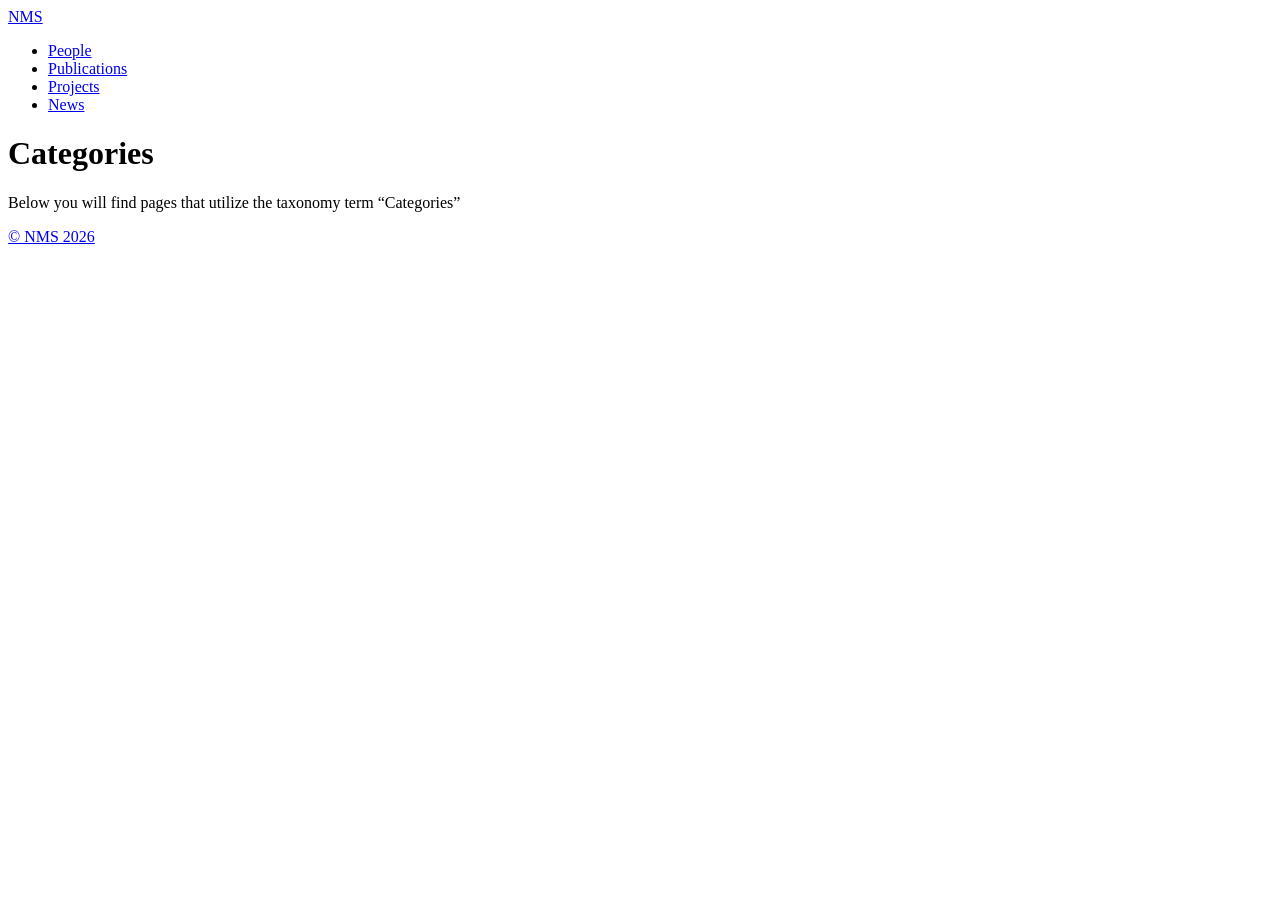
==== categories/index.html @ cee4f0a3 "deploy: mit-nms/nms-website-source@f5999ea67f917e91bb2487bd2f3c8c4fefdee4c1" ====
<!doctype html><html lang=en-us><head><meta charset=utf-8><meta http-equiv=X-UA-Compatible content="IE=edge,chrome=1"><title>NMS</title><meta name=viewport content="width=device-width,minimum-scale=1"><meta name=description content><meta name=generator content="Hugo 0.163.3"><meta name=robots content="index, follow"><link rel=stylesheet href=/nms-website/ananke/css/main.4a32dbc250ce5aa5d53da9ef98eadb59134fba6839c2c843932811b0c46ce6e2.css integrity="sha256-SjLbwlDOWqXVPanvmOrbWRNPumg5wshDkygRsMRs5uI=" crossorigin=anonymous><script>(function(){"use strict";function t(){for(var t=document.querySelectorAll(".code-block .code-copy[hidden]"),e=0;e<t.length;e++)t[e].hidden=!1}document.readyState==="loading"?document.addEventListener("DOMContentLoaded",t):t();function e(e){var t=e.querySelector(".code-copy-label"),n=t?t.textContent:null;e.classList.add("is-copied"),t&&(t.textContent="Copied"),window.setTimeout(function(){e.classList.remove("is-copied"),t&&n!==null&&(t.textContent=n)},2e3)}function n(e){var n,t=document.createElement("textarea");t.value=e,t.setAttribute("readonly",""),t.style.position="absolute",t.style.left="-9999px",document.body.appendChild(t),t.select(),n=!1;try{n=document.execCommand("copy")}catch{n=!1}return document.body.removeChild(t),n}function s(t){var s,o,a,i=t.closest(".code-block");if(!i)return;if(s=i.querySelector("pre"),!s)return;a=s.querySelector("code")||s,o=a.innerText,navigator.clipboard&&navigator.clipboard.writeText?navigator.clipboard.writeText(o).then(function(){e(t)},function(){n(o)&&e(t)}):n(o)&&e(t)}document.addEventListener("click",function(e){var t=e.target.closest(".code-copy");t&&s(t)})})()</script><link href=/nms-website/categories/index.xml rel=alternate type=application/rss+xml title=NMS><link href=/nms-website/categories/index.xml rel=feed type=application/rss+xml title=NMS><link rel=canonical href=https://mit-nms.github.io/nms-website/categories/><meta property="og:url" content="https://mit-nms.github.io/nms-website/categories/"><meta property="og:site_name" content="NMS"><meta property="og:title" content="Categories"><meta property="og:locale" content="en_us"><meta property="og:type" content="website"><meta itemprop=name content="Categories"><meta name=twitter:card content="summary"><meta name=twitter:title content="Categories"></head><body class="ma0 avenir bg-near-white production is-taxonomy"><header><div class="pb3-m pb6-l bg-black"><nav class="pv3 ph3 ph4-ns" role=navigation><div class="flex-l center items-center justify-between"><a href=/nms-website/ class="f3 fw2 hover-white white-90 dib no-underline">NMS</a><div class="flex-l items-center"><ul class="pl0 mr3"><li class="list f5 f4-ns fw4 dib pr3"><a class="hover-white white-90 no-underline" href=/nms-website/people/ title="People page">People</a></li><li class="list f5 f4-ns fw4 dib pr3"><a class="hover-white white-90 no-underline" href=/nms-website/publications/ title="Publications page">Publications</a></li><li class="list f5 f4-ns fw4 dib pr3"><a class="hover-white white-90 no-underline" href=/nms-website/projects/ title="Projects page">Projects</a></li><li class="list f5 f4-ns fw4 dib pr3"><a class="hover-white white-90 no-underline" href=/nms-website/news/ title="News page">News</a></li></ul><div class=ananke-socials></div></div></div></nav><div class="tc-l pv3 pv4-l ph3 ph4-ns"><h1 class="f2 f-subheadline-l fw2 light-silver mb0 lh-title">Categories</h1></div></div></header><main class=pb7 role=main><article class="cf pa3 pa4-m pa4-l"><div class="measure-wide-l center f4 lh-copy nested-copy-line-height nested-links mid-gray"><p>Below you will find pages that utilize the taxonomy term “Categories”</p></div></article><div class="mw8 center"><section class="flex-ns mt5 flex-wrap justify-around"></section></div></main><footer class="bg-black bottom-0 w-100 pa3" role=contentinfo><div class="flex justify-between"><a class="f4 fw4 hover-white white-70 dn dib-ns pv2 ph3 no-underline" href=https://mit-nms.github.io/nms-website/>&copy; NMS 2026</a><div><div class=ananke-socials></div></div></div></footer></body></html>
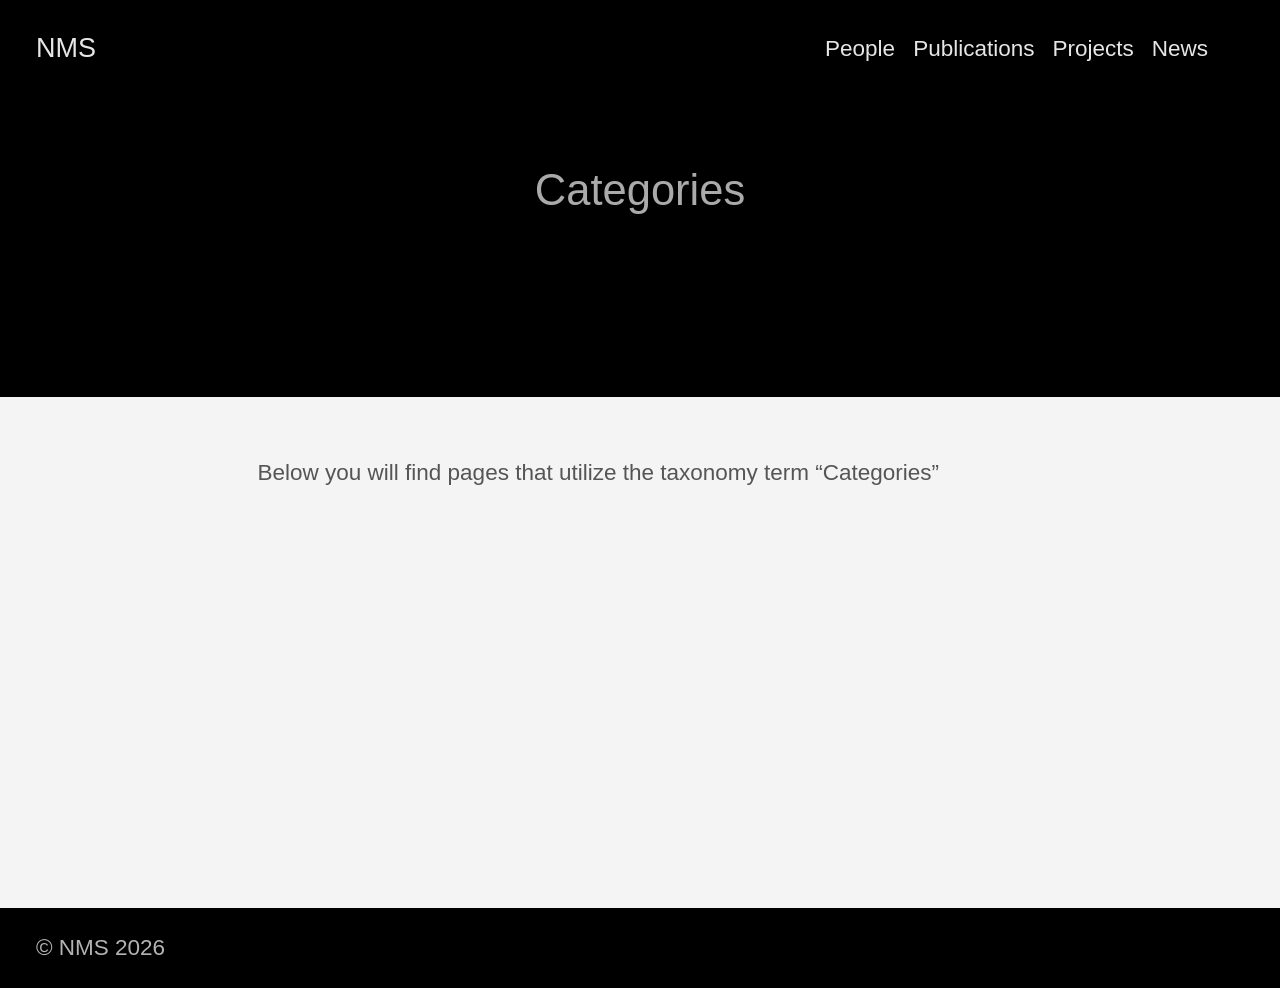
==== commit be2812b9: "deploy: mit-nms/nms-website-source@633fcd8bea1de6248a7af853cb6030487efd5771" ====
--- a/categories/index.html
+++ b/categories/index.html
@@ -1,4 +1,4 @@
-<!doctype html><html lang=en-us><head><meta charset=utf-8><meta http-equiv=X-UA-Compatible content="IE=edge,chrome=1"><title>NMS</title><meta name=viewport content="width=device-width,minimum-scale=1"><meta name=description content><meta name=generator content="Hugo 0.163.3"><meta name=robots content="index, follow"><link rel=stylesheet href=/nms-website/ananke/css/main.4a32dbc250ce5aa5d53da9ef98eadb59134fba6839c2c843932811b0c46ce6e2.css integrity="sha256-SjLbwlDOWqXVPanvmOrbWRNPumg5wshDkygRsMRs5uI=" crossorigin=anonymous><script>(function(){"use strict";function t(){for(var t=document.querySelectorAll(".code-block .code-copy[hidden]"),e=0;e<t.length;e++)t[e].hidden=!1}document.readyState==="loading"?document.addEventListener("DOMContentLoaded",t):t();function e(e){var t=e.querySelector(".code-copy-label"),n=t?t.textContent:null;e.classList.add("is-copied"),t&&(t.textContent="Copied"),window.setTimeout(function(){e.classList.remove("is-copied"),t&&n!==null&&(t.textContent=n)},2e3)}function n(e){var n,t=document.createElement("textarea");t.value=e,t.setAttribute("readonly",""),t.style.position="absolute",t.style.left="-9999px",document.body.appendChild(t),t.select(),n=!1;try{n=document.execCommand("copy")}catch{n=!1}return document.body.removeChild(t),n}function s(t){var s,o,a,i=t.closest(".code-block");if(!i)return;if(s=i.querySelector("pre"),!s)return;a=s.querySelector("code")||s,o=a.innerText,navigator.clipboard&&navigator.clipboard.writeText?navigator.clipboard.writeText(o).then(function(){e(t)},function(){n(o)&&e(t)}):n(o)&&e(t)}document.addEventListener("click",function(e){var t=e.target.closest(".code-copy");t&&s(t)})})()</script><link href=/nms-website/categories/index.xml rel=alternate type=application/rss+xml title=NMS><link href=/nms-website/categories/index.xml rel=feed type=application/rss+xml title=NMS><link rel=canonical href=https://mit-nms.github.io/nms-website/categories/><meta property="og:url" content="https://mit-nms.github.io/nms-website/categories/"><meta property="og:site_name" content="NMS"><meta property="og:title" content="Categories"><meta property="og:locale" content="en_us"><meta property="og:type" content="website"><meta itemprop=name content="Categories"><meta name=twitter:card content="summary"><meta name=twitter:title content="Categories"></head><body class="ma0 avenir bg-near-white production is-taxonomy"><header><div class="pb3-m pb6-l bg-black"><nav class="pv3 ph3 ph4-ns" role=navigation><div class="flex-l center items-center justify-between"><a href=/nms-website/ class="f3 fw2 hover-white white-90 dib no-underline">NMS</a><div class="flex-l items-center"><ul class="pl0 mr3"><li class="list f5 f4-ns fw4 dib pr3"><a class="hover-white white-90 no-underline" href=/nms-website/people/ title="People page">People</a></li><li class="list f5 f4-ns fw4 dib pr3"><a class="hover-white white-90 no-underline" href=/nms-website/publications/ title="Publications page">Publications</a></li><li class="list f5 f4-ns fw4 dib pr3"><a class="hover-white white-90 no-underline" href=/nms-website/projects/ title="Projects page">Projects</a></li><li class="list f5 f4-ns fw4 dib pr3"><a class="hover-white white-90 no-underline" href=/nms-website/news/ title="News page">News</a></li></ul><div class=ananke-socials></div></div></div></nav><div class="tc-l pv3 pv4-l ph3 ph4-ns"><h1 class="f2 f-subheadline-l fw2 light-silver mb0 lh-title">Categories</h1></div></div></header><main class=pb7 role=main><article class="cf pa3 pa4-m pa4-l"><div class="measure-wide-l center f4 lh-copy nested-copy-line-height nested-links mid-gray"><p>Below you will find pages that utilize the taxonomy term “Categories”</p></div></article><div class="mw8 center"><section class="flex-ns mt5 flex-wrap justify-around"></section></div></main><footer class="bg-black bottom-0 w-100 pa3" role=contentinfo><div class="flex justify-between"><a class="f4 fw4 hover-white white-70 dn dib-ns pv2 ph3 no-underline" href=https://mit-nms.github.io/nms-website/>&copy; NMS 2026</a><div><div class=ananke-socials></div></div></div></footer></body></html>
+<!doctype html><html lang=en-us><head><meta charset=utf-8><meta http-equiv=X-UA-Compatible content="IE=edge,chrome=1"><title>NMS</title><meta name=viewport content="width=device-width,minimum-scale=1"><meta name=description content><meta name=generator content="Hugo 0.163.3"><meta name=robots content="index, follow"><link rel=stylesheet href=/ananke/css/main.8ff5161b9e693f71cf5db010505539b8c85e56288039671953498b45c06a557b.css integrity="sha256-j/UWG55pP3HPXbAQUFU5uMheViiAOWcZU0mLRcBqVXs=" crossorigin=anonymous><script>(function(){"use strict";function t(){for(var t=document.querySelectorAll(".code-block .code-copy[hidden]"),e=0;e<t.length;e++)t[e].hidden=!1}document.readyState==="loading"?document.addEventListener("DOMContentLoaded",t):t();function e(e){var t=e.querySelector(".code-copy-label"),n=t?t.textContent:null;e.classList.add("is-copied"),t&&(t.textContent="Copied"),window.setTimeout(function(){e.classList.remove("is-copied"),t&&n!==null&&(t.textContent=n)},2e3)}function n(e){var n,t=document.createElement("textarea");t.value=e,t.setAttribute("readonly",""),t.style.position="absolute",t.style.left="-9999px",document.body.appendChild(t),t.select(),n=!1;try{n=document.execCommand("copy")}catch{n=!1}return document.body.removeChild(t),n}function s(t){var s,o,a,i=t.closest(".code-block");if(!i)return;if(s=i.querySelector("pre"),!s)return;a=s.querySelector("code")||s,o=a.innerText,navigator.clipboard&&navigator.clipboard.writeText?navigator.clipboard.writeText(o).then(function(){e(t)},function(){n(o)&&e(t)}):n(o)&&e(t)}document.addEventListener("click",function(e){var t=e.target.closest(".code-copy");t&&s(t)})})()</script><link href=/categories/index.xml rel=alternate type=application/rss+xml title=NMS><link href=/categories/index.xml rel=feed type=application/rss+xml title=NMS><link rel=canonical href=https://mit-nms.github.io/categories/><meta property="og:url" content="https://mit-nms.github.io/categories/"><meta property="og:site_name" content="NMS"><meta property="og:title" content="Categories"><meta property="og:locale" content="en_us"><meta property="og:type" content="website"><meta itemprop=name content="Categories"><meta name=twitter:card content="summary"><meta name=twitter:title content="Categories"></head><body class="ma0 avenir bg-near-white production is-taxonomy"><header><div class="pb3-m pb6-l bg-black"><nav class="pv3 ph3 ph4-ns" role=navigation><div class="flex-l center items-center justify-between"><a href=/ class="f3 fw2 hover-white white-90 dib no-underline">NMS</a><div class="flex-l items-center"><ul class="pl0 mr3"><li class="list f5 f4-ns fw4 dib pr3"><a class="hover-white white-90 no-underline" href=/people/ title="People page">People</a></li><li class="list f5 f4-ns fw4 dib pr3"><a class="hover-white white-90 no-underline" href=/publications/ title="Publications page">Publications</a></li><li class="list f5 f4-ns fw4 dib pr3"><a class="hover-white white-90 no-underline" href=/projects/ title="Projects page">Projects</a></li><li class="list f5 f4-ns fw4 dib pr3"><a class="hover-white white-90 no-underline" href=/news/ title="News page">News</a></li></ul><div class=ananke-socials></div></div></div></nav><div class="tc-l pv3 pv4-l ph3 ph4-ns"><h1 class="f2 f-subheadline-l fw2 light-silver mb0 lh-title">Categories</h1></div></div></header><main class=pb7 role=main><article class="cf pa3 pa4-m pa4-l"><div class="measure-wide-l center f4 lh-copy nested-copy-line-height nested-links mid-gray"><p>Below you will find pages that utilize the taxonomy term “Categories”</p></div></article><div class="mw8 center"><section class="flex-ns mt5 flex-wrap justify-around"></section></div></main><footer class="bg-black bottom-0 w-100 pa3" role=contentinfo><div class="flex justify-between"><a class="f4 fw4 hover-white white-70 dn dib-ns pv2 ph3 no-underline" href=https://mit-nms.github.io/>&copy; NMS 2026</a><div><div class=ananke-socials></div></div></div></footer></body></html>
 
 
 
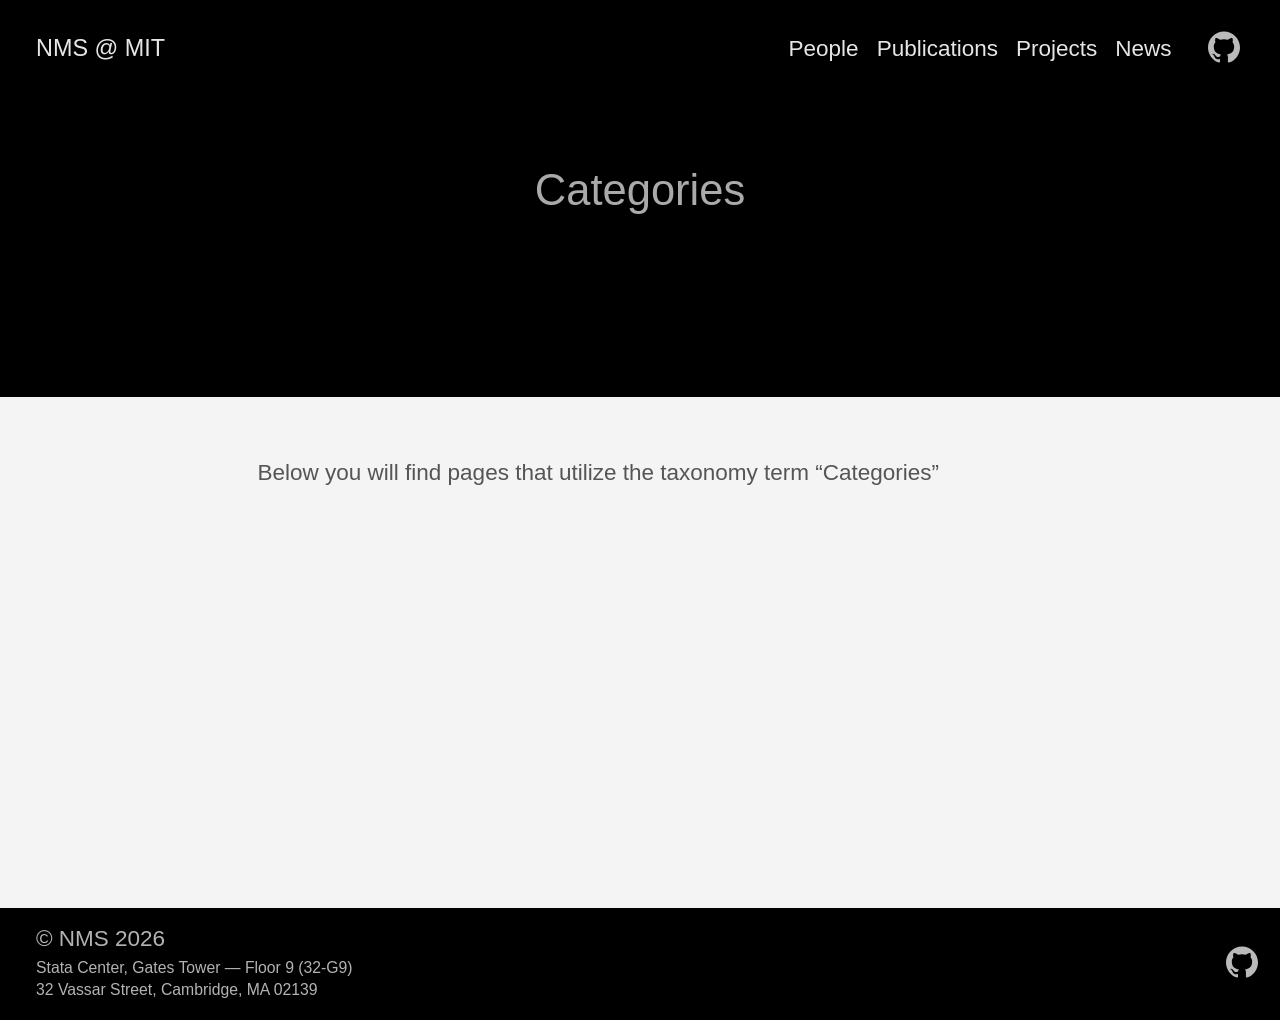
==== commit 97991e96: "deploy: mit-nms/nms-website-source@5e043ba886065003f14909a55c8e978d103af958" ====
--- a/categories/index.html
+++ b/categories/index.html
@@ -1,4 +1,4 @@
-<!doctype html><html lang=en-us><head><meta charset=utf-8><meta http-equiv=X-UA-Compatible content="IE=edge,chrome=1"><title>NMS</title><meta name=viewport content="width=device-width,minimum-scale=1"><meta name=description content><meta name=generator content="Hugo 0.163.3"><meta name=robots content="index, follow"><link rel=stylesheet href=/ananke/css/main.8ff5161b9e693f71cf5db010505539b8c85e56288039671953498b45c06a557b.css integrity="sha256-j/UWG55pP3HPXbAQUFU5uMheViiAOWcZU0mLRcBqVXs=" crossorigin=anonymous><script>(function(){"use strict";function t(){for(var t=document.querySelectorAll(".code-block .code-copy[hidden]"),e=0;e<t.length;e++)t[e].hidden=!1}document.readyState==="loading"?document.addEventListener("DOMContentLoaded",t):t();function e(e){var t=e.querySelector(".code-copy-label"),n=t?t.textContent:null;e.classList.add("is-copied"),t&&(t.textContent="Copied"),window.setTimeout(function(){e.classList.remove("is-copied"),t&&n!==null&&(t.textContent=n)},2e3)}function n(e){var n,t=document.createElement("textarea");t.value=e,t.setAttribute("readonly",""),t.style.position="absolute",t.style.left="-9999px",document.body.appendChild(t),t.select(),n=!1;try{n=document.execCommand("copy")}catch{n=!1}return document.body.removeChild(t),n}function s(t){var s,o,a,i=t.closest(".code-block");if(!i)return;if(s=i.querySelector("pre"),!s)return;a=s.querySelector("code")||s,o=a.innerText,navigator.clipboard&&navigator.clipboard.writeText?navigator.clipboard.writeText(o).then(function(){e(t)},function(){n(o)&&e(t)}):n(o)&&e(t)}document.addEventListener("click",function(e){var t=e.target.closest(".code-copy");t&&s(t)})})()</script><link href=/categories/index.xml rel=alternate type=application/rss+xml title=NMS><link href=/categories/index.xml rel=feed type=application/rss+xml title=NMS><link rel=canonical href=https://mit-nms.github.io/categories/><meta property="og:url" content="https://mit-nms.github.io/categories/"><meta property="og:site_name" content="NMS"><meta property="og:title" content="Categories"><meta property="og:locale" content="en_us"><meta property="og:type" content="website"><meta itemprop=name content="Categories"><meta name=twitter:card content="summary"><meta name=twitter:title content="Categories"></head><body class="ma0 avenir bg-near-white production is-taxonomy"><header><div class="pb3-m pb6-l bg-black"><nav class="pv3 ph3 ph4-ns" role=navigation><div class="flex-l center items-center justify-between"><a href=/ class="f3 fw2 hover-white white-90 dib no-underline">NMS</a><div class="flex-l items-center"><ul class="pl0 mr3"><li class="list f5 f4-ns fw4 dib pr3"><a class="hover-white white-90 no-underline" href=/people/ title="People page">People</a></li><li class="list f5 f4-ns fw4 dib pr3"><a class="hover-white white-90 no-underline" href=/publications/ title="Publications page">Publications</a></li><li class="list f5 f4-ns fw4 dib pr3"><a class="hover-white white-90 no-underline" href=/projects/ title="Projects page">Projects</a></li><li class="list f5 f4-ns fw4 dib pr3"><a class="hover-white white-90 no-underline" href=/news/ title="News page">News</a></li></ul><div class=ananke-socials></div></div></div></nav><div class="tc-l pv3 pv4-l ph3 ph4-ns"><h1 class="f2 f-subheadline-l fw2 light-silver mb0 lh-title">Categories</h1></div></div></header><main class=pb7 role=main><article class="cf pa3 pa4-m pa4-l"><div class="measure-wide-l center f4 lh-copy nested-copy-line-height nested-links mid-gray"><p>Below you will find pages that utilize the taxonomy term “Categories”</p></div></article><div class="mw8 center"><section class="flex-ns mt5 flex-wrap justify-around"></section></div></main><footer class="bg-black bottom-0 w-100 pa3" role=contentinfo><div class="flex justify-between"><a class="f4 fw4 hover-white white-70 dn dib-ns pv2 ph3 no-underline" href=https://mit-nms.github.io/>&copy; NMS 2026</a><div><div class=ananke-socials></div></div></div></footer></body></html>
+<!doctype html><html lang=en-us><head><meta charset=utf-8><meta http-equiv=X-UA-Compatible content="IE=edge,chrome=1"><title>NMS</title><meta name=viewport content="width=device-width,minimum-scale=1"><meta name=description content><meta name=generator content="Hugo 0.163.3"><meta name=robots content="index, follow"><link rel=stylesheet href=/ananke/css/main.643f72b5fc5990f42cbd85fbd5de18070b3effba4f02923acdd2be358b31e7e0.css integrity="sha256-ZD9ytfxZkPQsvYX71d4YBws+/7pPApI6zdK+NYsx5+A=" crossorigin=anonymous><script>(function(){"use strict";function t(){for(var t=document.querySelectorAll(".code-block .code-copy[hidden]"),e=0;e<t.length;e++)t[e].hidden=!1}document.readyState==="loading"?document.addEventListener("DOMContentLoaded",t):t();function e(e){var t=e.querySelector(".code-copy-label"),n=t?t.textContent:null;e.classList.add("is-copied"),t&&(t.textContent="Copied"),window.setTimeout(function(){e.classList.remove("is-copied"),t&&n!==null&&(t.textContent=n)},2e3)}function n(e){var n,t=document.createElement("textarea");t.value=e,t.setAttribute("readonly",""),t.style.position="absolute",t.style.left="-9999px",document.body.appendChild(t),t.select(),n=!1;try{n=document.execCommand("copy")}catch{n=!1}return document.body.removeChild(t),n}function s(t){var s,o,a,i=t.closest(".code-block");if(!i)return;if(s=i.querySelector("pre"),!s)return;a=s.querySelector("code")||s,o=a.innerText,navigator.clipboard&&navigator.clipboard.writeText?navigator.clipboard.writeText(o).then(function(){e(t)},function(){n(o)&&e(t)}):n(o)&&e(t)}document.addEventListener("click",function(e){var t=e.target.closest(".code-copy");t&&s(t)})})()</script><link href=/categories/index.xml rel=alternate type=application/rss+xml title=NMS><link href=/categories/index.xml rel=feed type=application/rss+xml title=NMS><link rel=canonical href=https://mit-nms.github.io/categories/><meta property="og:url" content="https://mit-nms.github.io/categories/"><meta property="og:site_name" content="NMS"><meta property="og:title" content="Categories"><meta property="og:locale" content="en_us"><meta property="og:type" content="website"><meta itemprop=name content="Categories"><meta name=twitter:card content="summary"><meta name=twitter:title content="Categories"></head><body class="ma0 avenir bg-near-white production is-taxonomy"><header><div class="pb3-m pb6-l bg-black"><nav class="pv3 ph3 ph4-ns" role=navigation><div class="flex-l center items-center justify-between"><a href=/ class="site-brand fw2 hover-white white-90 dib no-underline">NMS @ MIT</a><div class="flex-l items-center"><ul class="pl0 mr3"><li class="list f5 f4-ns fw4 dib pr3"><a class="hover-white white-90 no-underline" href=/people/ title="People page">People</a></li><li class="list f5 f4-ns fw4 dib pr3"><a class="hover-white white-90 no-underline" href=/publications/ title="Publications page">Publications</a></li><li class="list f5 f4-ns fw4 dib pr3"><a class="hover-white white-90 no-underline" href=/projects/ title="Projects page">Projects</a></li><li class="list f5 f4-ns fw4 dib pr3"><a class="hover-white white-90 no-underline" href=/news/ title="News page">News</a></li></ul><div class=ananke-socials><a href=https://github.com/mit-nms target=_blank rel=noopener class="ananke-social-link link-transition github link dib z-999 pt3 pt0-l mr1" title="follow on GitHub - Opens in a new window" aria-label="follow on GitHub - Opens in a new window"><span class=icon><svg role="img" viewBox="0 0 24 24"><title>GitHub</title><path d="M12 .297c-6.63.0-12 5.373-12 12 0 5.303 3.438 9.8 8.205 11.385.6.113.82-.258.82-.577.0-.285-.01-1.04-.015-2.04-3.338.724-4.042-1.61-4.042-1.61C4.422 18.07 3.633 17.7 3.633 17.7c-1.087-.744.084-.729.084-.729 1.205.084 1.838 1.236 1.838 1.236 1.07 1.835 2.809 1.305 3.495.998.108-.776.417-1.305.76-1.605-2.665-.3-5.466-1.332-5.466-5.93.0-1.31.465-2.38 1.235-3.22-.135-.303-.54-1.523.105-3.176.0.0 1.005-.322 3.3 1.23.96-.267 1.98-.399 3-.405 1.02.006 2.04.138 3 .405 2.28-1.552 3.285-1.23 3.285-1.23.645 1.653.24 2.873.12 3.176.765.84 1.23 1.91 1.23 3.22.0 4.61-2.805 5.625-5.475 5.92.42.36.81 1.096.81 2.22.0 1.606-.015 2.896-.015 3.286.0.315.21.69.825.57C20.565 22.092 24 17.592 24 12.297c0-6.627-5.373-12-12-12"/></svg></span></a></div></div></div></nav><div class="tc-l pv3 pv4-l ph3 ph4-ns"><h1 class="f2 f-subheadline-l fw2 light-silver mb0 lh-title">Categories</h1></div></div></header><main class=pb7 role=main><article class="cf pa3 pa4-m pa4-l"><div class="measure-wide-l center f4 lh-copy nested-copy-line-height nested-links mid-gray"><p>Below you will find pages that utilize the taxonomy term “Categories”</p></div></article><div class="mw8 center"><section class="flex-ns mt5 flex-wrap justify-around"></section></div></main><footer class="bg-black bottom-0 w-100 pa3" role=contentinfo><div class="flex justify-between items-center"><div class=ph3><a class="f4 fw4 hover-white white-70 dn dib-ns no-underline" href=https://mit-nms.github.io/>&copy; NMS 2026</a><address class="footer-address white-70 f6 pt1">Stata Center, Gates Tower — Floor 9 (32-G9)<br>32 Vassar Street, Cambridge, MA 02139</address></div><div><div class=ananke-socials><a href=https://github.com/mit-nms target=_blank rel=noopener class="ananke-social-link link-transition github link dib z-999 pt3 pt0-l mr1" title="follow on GitHub - Opens in a new window" aria-label="follow on GitHub - Opens in a new window"><span class=icon><svg role="img" viewBox="0 0 24 24"><title>GitHub</title><path d="M12 .297c-6.63.0-12 5.373-12 12 0 5.303 3.438 9.8 8.205 11.385.6.113.82-.258.82-.577.0-.285-.01-1.04-.015-2.04-3.338.724-4.042-1.61-4.042-1.61C4.422 18.07 3.633 17.7 3.633 17.7c-1.087-.744.084-.729.084-.729 1.205.084 1.838 1.236 1.838 1.236 1.07 1.835 2.809 1.305 3.495.998.108-.776.417-1.305.76-1.605-2.665-.3-5.466-1.332-5.466-5.93.0-1.31.465-2.38 1.235-3.22-.135-.303-.54-1.523.105-3.176.0.0 1.005-.322 3.3 1.23.96-.267 1.98-.399 3-.405 1.02.006 2.04.138 3 .405 2.28-1.552 3.285-1.23 3.285-1.23.645 1.653.24 2.873.12 3.176.765.84 1.23 1.91 1.23 3.22.0 4.61-2.805 5.625-5.475 5.92.42.36.81 1.096.81 2.22.0 1.606-.015 2.896-.015 3.286.0.315.21.69.825.57C20.565 22.092 24 17.592 24 12.297c0-6.627-5.373-12-12-12"/></svg></span></a></div></div></div></footer></body></html>
 
 
 
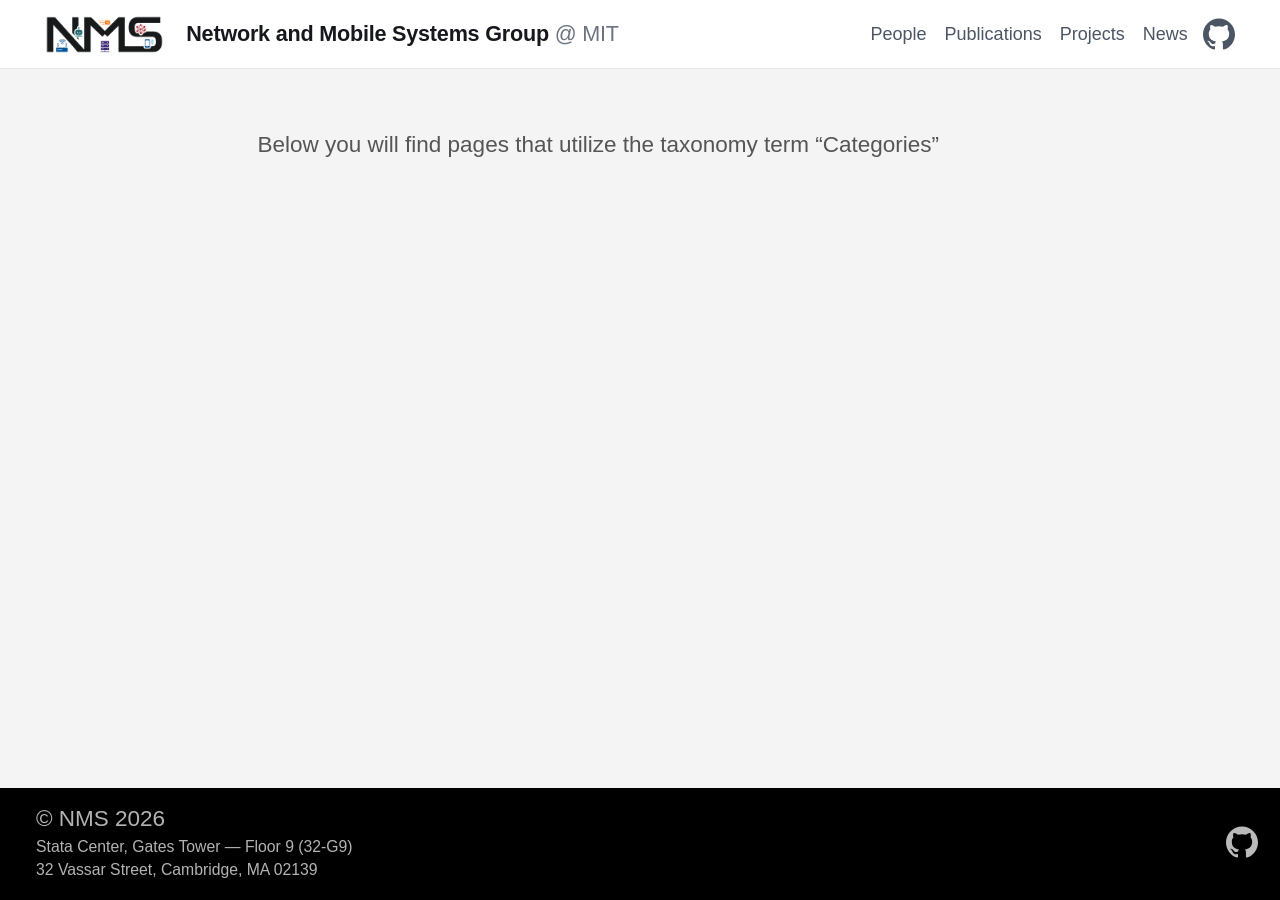
==== commit 224e9e50: "deploy: mit-nms/nms-website-source@3ecde097dd7ecfe4ba458be51d3c7bdddc09f264" ====
--- a/categories/index.html
+++ b/categories/index.html
@@ -1,4 +1,5 @@
-<!doctype html><html lang=en-us><head><meta charset=utf-8><meta http-equiv=X-UA-Compatible content="IE=edge,chrome=1"><title>NMS</title><meta name=viewport content="width=device-width,minimum-scale=1"><meta name=description content><meta name=generator content="Hugo 0.163.3"><meta name=robots content="index, follow"><link rel=stylesheet href=/ananke/css/main.643f72b5fc5990f42cbd85fbd5de18070b3effba4f02923acdd2be358b31e7e0.css integrity="sha256-ZD9ytfxZkPQsvYX71d4YBws+/7pPApI6zdK+NYsx5+A=" crossorigin=anonymous><script>(function(){"use strict";function t(){for(var t=document.querySelectorAll(".code-block .code-copy[hidden]"),e=0;e<t.length;e++)t[e].hidden=!1}document.readyState==="loading"?document.addEventListener("DOMContentLoaded",t):t();function e(e){var t=e.querySelector(".code-copy-label"),n=t?t.textContent:null;e.classList.add("is-copied"),t&&(t.textContent="Copied"),window.setTimeout(function(){e.classList.remove("is-copied"),t&&n!==null&&(t.textContent=n)},2e3)}function n(e){var n,t=document.createElement("textarea");t.value=e,t.setAttribute("readonly",""),t.style.position="absolute",t.style.left="-9999px",document.body.appendChild(t),t.select(),n=!1;try{n=document.execCommand("copy")}catch{n=!1}return document.body.removeChild(t),n}function s(t){var s,o,a,i=t.closest(".code-block");if(!i)return;if(s=i.querySelector("pre"),!s)return;a=s.querySelector("code")||s,o=a.innerText,navigator.clipboard&&navigator.clipboard.writeText?navigator.clipboard.writeText(o).then(function(){e(t)},function(){n(o)&&e(t)}):n(o)&&e(t)}document.addEventListener("click",function(e){var t=e.target.closest(".code-copy");t&&s(t)})})()</script><link href=/categories/index.xml rel=alternate type=application/rss+xml title=NMS><link href=/categories/index.xml rel=feed type=application/rss+xml title=NMS><link rel=canonical href=https://mit-nms.github.io/categories/><meta property="og:url" content="https://mit-nms.github.io/categories/"><meta property="og:site_name" content="NMS"><meta property="og:title" content="Categories"><meta property="og:locale" content="en_us"><meta property="og:type" content="website"><meta itemprop=name content="Categories"><meta name=twitter:card content="summary"><meta name=twitter:title content="Categories"></head><body class="ma0 avenir bg-near-white production is-taxonomy"><header><div class="pb3-m pb6-l bg-black"><nav class="pv3 ph3 ph4-ns" role=navigation><div class="flex-l center items-center justify-between"><a href=/ class="site-brand fw2 hover-white white-90 dib no-underline">NMS @ MIT</a><div class="flex-l items-center"><ul class="pl0 mr3"><li class="list f5 f4-ns fw4 dib pr3"><a class="hover-white white-90 no-underline" href=/people/ title="People page">People</a></li><li class="list f5 f4-ns fw4 dib pr3"><a class="hover-white white-90 no-underline" href=/publications/ title="Publications page">Publications</a></li><li class="list f5 f4-ns fw4 dib pr3"><a class="hover-white white-90 no-underline" href=/projects/ title="Projects page">Projects</a></li><li class="list f5 f4-ns fw4 dib pr3"><a class="hover-white white-90 no-underline" href=/news/ title="News page">News</a></li></ul><div class=ananke-socials><a href=https://github.com/mit-nms target=_blank rel=noopener class="ananke-social-link link-transition github link dib z-999 pt3 pt0-l mr1" title="follow on GitHub - Opens in a new window" aria-label="follow on GitHub - Opens in a new window"><span class=icon><svg role="img" viewBox="0 0 24 24"><title>GitHub</title><path d="M12 .297c-6.63.0-12 5.373-12 12 0 5.303 3.438 9.8 8.205 11.385.6.113.82-.258.82-.577.0-.285-.01-1.04-.015-2.04-3.338.724-4.042-1.61-4.042-1.61C4.422 18.07 3.633 17.7 3.633 17.7c-1.087-.744.084-.729.084-.729 1.205.084 1.838 1.236 1.838 1.236 1.07 1.835 2.809 1.305 3.495.998.108-.776.417-1.305.76-1.605-2.665-.3-5.466-1.332-5.466-5.93.0-1.31.465-2.38 1.235-3.22-.135-.303-.54-1.523.105-3.176.0.0 1.005-.322 3.3 1.23.96-.267 1.98-.399 3-.405 1.02.006 2.04.138 3 .405 2.28-1.552 3.285-1.23 3.285-1.23.645 1.653.24 2.873.12 3.176.765.84 1.23 1.91 1.23 3.22.0 4.61-2.805 5.625-5.475 5.92.42.36.81 1.096.81 2.22.0 1.606-.015 2.896-.015 3.286.0.315.21.69.825.57C20.565 22.092 24 17.592 24 12.297c0-6.627-5.373-12-12-12"/></svg></span></a></div></div></div></nav><div class="tc-l pv3 pv4-l ph3 ph4-ns"><h1 class="f2 f-subheadline-l fw2 light-silver mb0 lh-title">Categories</h1></div></div></header><main class=pb7 role=main><article class="cf pa3 pa4-m pa4-l"><div class="measure-wide-l center f4 lh-copy nested-copy-line-height nested-links mid-gray"><p>Below you will find pages that utilize the taxonomy term “Categories”</p></div></article><div class="mw8 center"><section class="flex-ns mt5 flex-wrap justify-around"></section></div></main><footer class="bg-black bottom-0 w-100 pa3" role=contentinfo><div class="flex justify-between items-center"><div class=ph3><a class="f4 fw4 hover-white white-70 dn dib-ns no-underline" href=https://mit-nms.github.io/>&copy; NMS 2026</a><address class="footer-address white-70 f6 pt1">Stata Center, Gates Tower — Floor 9 (32-G9)<br>32 Vassar Street, Cambridge, MA 02139</address></div><div><div class=ananke-socials><a href=https://github.com/mit-nms target=_blank rel=noopener class="ananke-social-link link-transition github link dib z-999 pt3 pt0-l mr1" title="follow on GitHub - Opens in a new window" aria-label="follow on GitHub - Opens in a new window"><span class=icon><svg role="img" viewBox="0 0 24 24"><title>GitHub</title><path d="M12 .297c-6.63.0-12 5.373-12 12 0 5.303 3.438 9.8 8.205 11.385.6.113.82-.258.82-.577.0-.285-.01-1.04-.015-2.04-3.338.724-4.042-1.61-4.042-1.61C4.422 18.07 3.633 17.7 3.633 17.7c-1.087-.744.084-.729.084-.729 1.205.084 1.838 1.236 1.838 1.236 1.07 1.835 2.809 1.305 3.495.998.108-.776.417-1.305.76-1.605-2.665-.3-5.466-1.332-5.466-5.93.0-1.31.465-2.38 1.235-3.22-.135-.303-.54-1.523.105-3.176.0.0 1.005-.322 3.3 1.23.96-.267 1.98-.399 3-.405 1.02.006 2.04.138 3 .405 2.28-1.552 3.285-1.23 3.285-1.23.645 1.653.24 2.873.12 3.176.765.84 1.23 1.91 1.23 3.22.0 4.61-2.805 5.625-5.475 5.92.42.36.81 1.096.81 2.22.0 1.606-.015 2.896-.015 3.286.0.315.21.69.825.57C20.565 22.092 24 17.592 24 12.297c0-6.627-5.373-12-12-12"/></svg></span></a></div></div></div></footer></body></html>
+<!doctype html><html lang=en-us><head><meta charset=utf-8><meta http-equiv=X-UA-Compatible content="IE=edge,chrome=1"><title>NMS</title><meta name=viewport content="width=device-width,minimum-scale=1"><meta name=description content><meta name=generator content="Hugo 0.163.3"><meta name=robots content="index, follow"><link rel=stylesheet href=/ananke/css/main.747066e31a0c931d6a19fd3bb0c81834dc415cd5f40e7683315b12ac846c8a3d.css integrity="sha256-dHBm4xoMkx1qGf07sMgYNNxBXNX0DnaDMVsSrIRsij0=" crossorigin=anonymous><script>(function(){"use strict";function t(){for(var t=document.querySelectorAll(".code-block .code-copy[hidden]"),e=0;e<t.length;e++)t[e].hidden=!1}document.readyState==="loading"?document.addEventListener("DOMContentLoaded",t):t();function e(e){var t=e.querySelector(".code-copy-label"),n=t?t.textContent:null;e.classList.add("is-copied"),t&&(t.textContent="Copied"),window.setTimeout(function(){e.classList.remove("is-copied"),t&&n!==null&&(t.textContent=n)},2e3)}function n(e){var n,t=document.createElement("textarea");t.value=e,t.setAttribute("readonly",""),t.style.position="absolute",t.style.left="-9999px",document.body.appendChild(t),t.select(),n=!1;try{n=document.execCommand("copy")}catch{n=!1}return document.body.removeChild(t),n}function s(t){var s,o,a,i=t.closest(".code-block");if(!i)return;if(s=i.querySelector("pre"),!s)return;a=s.querySelector("code")||s,o=a.innerText,navigator.clipboard&&navigator.clipboard.writeText?navigator.clipboard.writeText(o).then(function(){e(t)},function(){n(o)&&e(t)}):n(o)&&e(t)}document.addEventListener("click",function(e){var t=e.target.closest(".code-copy");t&&s(t)})})()</script><link href=/categories/index.xml rel=alternate type=application/rss+xml title=NMS><link href=/categories/index.xml rel=feed type=application/rss+xml title=NMS><link rel=canonical href=https://mit-nms.github.io/categories/><meta property="og:url" content="https://mit-nms.github.io/categories/"><meta property="og:site_name" content="NMS"><meta property="og:title" content="Categories"><meta property="og:locale" content="en_us"><meta property="og:type" content="website"><meta itemprop=name content="Categories"><meta name=twitter:card content="summary"><meta name=twitter:title content="Categories"></head><body class="ma0 avenir bg-near-white production is-taxonomy"><header class=nms-header><nav class=site-nav-bar role=navigation><div class=site-nav-inner><div class=site-nav-left><a href=/ class="site-brand no-underline" aria-label="NMS home"><img src=/images/nms-logo.png class=site-logo alt=NMS>
+</a><a href=/ class="site-title no-underline">Network and Mobile Systems Group <span class=site-title-suffix>@ MIT</span></a></div><div class=site-nav-right><ul class="site-nav-menu list pl0 mv0 dib"><li class="dib ml3"><a class="site-nav-link no-underline" href=/people/>People</a></li><li class="dib ml3"><a class="site-nav-link no-underline" href=/publications/>Publications</a></li><li class="dib ml3"><a class="site-nav-link no-underline" href=/projects/>Projects</a></li><li class="dib ml3"><a class="site-nav-link no-underline" href=/news/>News</a></li></ul><div class=ananke-socials><a href=https://github.com/mit-nms target=_blank rel=noopener class="ananke-social-link link-transition github link dib z-999 pt3 pt0-l mr1" title="follow on GitHub - Opens in a new window" aria-label="follow on GitHub - Opens in a new window"><span class=icon><svg role="img" viewBox="0 0 24 24"><title>GitHub</title><path d="M12 .297c-6.63.0-12 5.373-12 12 0 5.303 3.438 9.8 8.205 11.385.6.113.82-.258.82-.577.0-.285-.01-1.04-.015-2.04-3.338.724-4.042-1.61-4.042-1.61C4.422 18.07 3.633 17.7 3.633 17.7c-1.087-.744.084-.729.084-.729 1.205.084 1.838 1.236 1.838 1.236 1.07 1.835 2.809 1.305 3.495.998.108-.776.417-1.305.76-1.605-2.665-.3-5.466-1.332-5.466-5.93.0-1.31.465-2.38 1.235-3.22-.135-.303-.54-1.523.105-3.176.0.0 1.005-.322 3.3 1.23.96-.267 1.98-.399 3-.405 1.02.006 2.04.138 3 .405 2.28-1.552 3.285-1.23 3.285-1.23.645 1.653.24 2.873.12 3.176.765.84 1.23 1.91 1.23 3.22.0 4.61-2.805 5.625-5.475 5.92.42.36.81 1.096.81 2.22.0 1.606-.015 2.896-.015 3.286.0.315.21.69.825.57C20.565 22.092 24 17.592 24 12.297c0-6.627-5.373-12-12-12"/></svg></span></a></div></div></div></nav></header><main class=pb7 role=main><article class="cf pa3 pa4-m pa4-l"><div class="measure-wide-l center f4 lh-copy nested-copy-line-height nested-links mid-gray"><p>Below you will find pages that utilize the taxonomy term “Categories”</p></div></article><div class="mw8 center"><section class="flex-ns mt5 flex-wrap justify-around"></section></div></main><footer class="bg-black bottom-0 w-100 pa3" role=contentinfo><div class="flex justify-between items-center"><div class=ph3><a class="f4 fw4 hover-white white-70 dn dib-ns no-underline" href=https://mit-nms.github.io/>&copy; NMS 2026</a><address class="footer-address white-70 f6 pt1">Stata Center, Gates Tower — Floor 9 (32-G9)<br>32 Vassar Street, Cambridge, MA 02139</address></div><div><div class=ananke-socials><a href=https://github.com/mit-nms target=_blank rel=noopener class="ananke-social-link link-transition github link dib z-999 pt3 pt0-l mr1" title="follow on GitHub - Opens in a new window" aria-label="follow on GitHub - Opens in a new window"><span class=icon><svg role="img" viewBox="0 0 24 24"><title>GitHub</title><path d="M12 .297c-6.63.0-12 5.373-12 12 0 5.303 3.438 9.8 8.205 11.385.6.113.82-.258.82-.577.0-.285-.01-1.04-.015-2.04-3.338.724-4.042-1.61-4.042-1.61C4.422 18.07 3.633 17.7 3.633 17.7c-1.087-.744.084-.729.084-.729 1.205.084 1.838 1.236 1.838 1.236 1.07 1.835 2.809 1.305 3.495.998.108-.776.417-1.305.76-1.605-2.665-.3-5.466-1.332-5.466-5.93.0-1.31.465-2.38 1.235-3.22-.135-.303-.54-1.523.105-3.176.0.0 1.005-.322 3.3 1.23.96-.267 1.98-.399 3-.405 1.02.006 2.04.138 3 .405 2.28-1.552 3.285-1.23 3.285-1.23.645 1.653.24 2.873.12 3.176.765.84 1.23 1.91 1.23 3.22.0 4.61-2.805 5.625-5.475 5.92.42.36.81 1.096.81 2.22.0 1.606-.015 2.896-.015 3.286.0.315.21.69.825.57C20.565 22.092 24 17.592 24 12.297c0-6.627-5.373-12-12-12"/></svg></span></a></div></div></div></footer></body></html>
 
 
 
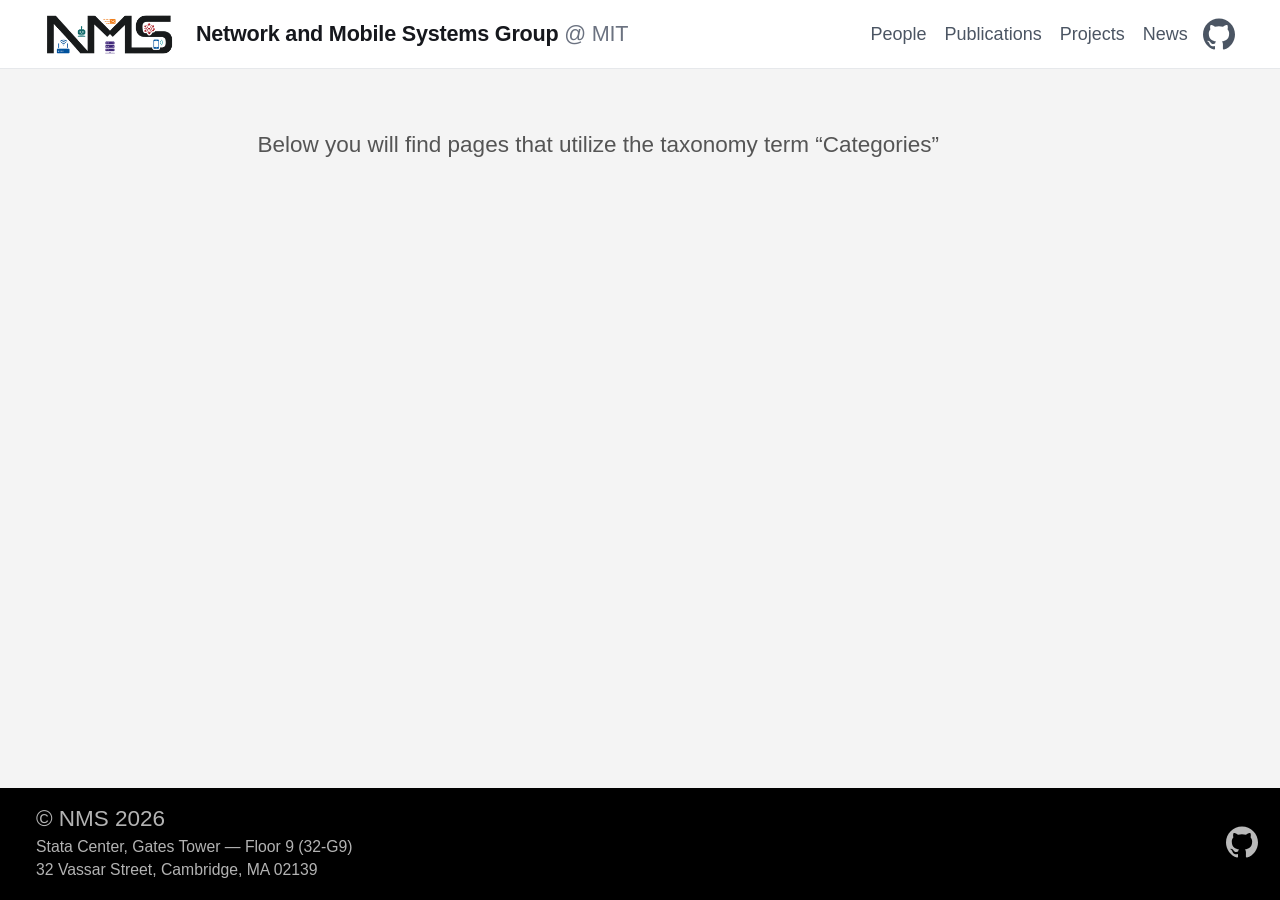
==== commit 883a37e7: "deploy: mit-nms/nms-website-source@56aaccc37a7f1cb5dd5ae9c7c22f79c00764e03c" ====
--- a/categories/index.html
+++ b/categories/index.html
@@ -1,4 +1,4 @@
-<!doctype html><html lang=en-us><head><meta charset=utf-8><meta http-equiv=X-UA-Compatible content="IE=edge,chrome=1"><title>NMS</title><meta name=viewport content="width=device-width,minimum-scale=1"><meta name=description content><meta name=generator content="Hugo 0.163.3"><meta name=robots content="index, follow"><link rel=stylesheet href=/ananke/css/main.747066e31a0c931d6a19fd3bb0c81834dc415cd5f40e7683315b12ac846c8a3d.css integrity="sha256-dHBm4xoMkx1qGf07sMgYNNxBXNX0DnaDMVsSrIRsij0=" crossorigin=anonymous><script>(function(){"use strict";function t(){for(var t=document.querySelectorAll(".code-block .code-copy[hidden]"),e=0;e<t.length;e++)t[e].hidden=!1}document.readyState==="loading"?document.addEventListener("DOMContentLoaded",t):t();function e(e){var t=e.querySelector(".code-copy-label"),n=t?t.textContent:null;e.classList.add("is-copied"),t&&(t.textContent="Copied"),window.setTimeout(function(){e.classList.remove("is-copied"),t&&n!==null&&(t.textContent=n)},2e3)}function n(e){var n,t=document.createElement("textarea");t.value=e,t.setAttribute("readonly",""),t.style.position="absolute",t.style.left="-9999px",document.body.appendChild(t),t.select(),n=!1;try{n=document.execCommand("copy")}catch{n=!1}return document.body.removeChild(t),n}function s(t){var s,o,a,i=t.closest(".code-block");if(!i)return;if(s=i.querySelector("pre"),!s)return;a=s.querySelector("code")||s,o=a.innerText,navigator.clipboard&&navigator.clipboard.writeText?navigator.clipboard.writeText(o).then(function(){e(t)},function(){n(o)&&e(t)}):n(o)&&e(t)}document.addEventListener("click",function(e){var t=e.target.closest(".code-copy");t&&s(t)})})()</script><link href=/categories/index.xml rel=alternate type=application/rss+xml title=NMS><link href=/categories/index.xml rel=feed type=application/rss+xml title=NMS><link rel=canonical href=https://mit-nms.github.io/categories/><meta property="og:url" content="https://mit-nms.github.io/categories/"><meta property="og:site_name" content="NMS"><meta property="og:title" content="Categories"><meta property="og:locale" content="en_us"><meta property="og:type" content="website"><meta itemprop=name content="Categories"><meta name=twitter:card content="summary"><meta name=twitter:title content="Categories"></head><body class="ma0 avenir bg-near-white production is-taxonomy"><header class=nms-header><nav class=site-nav-bar role=navigation><div class=site-nav-inner><div class=site-nav-left><a href=/ class="site-brand no-underline" aria-label="NMS home"><img src=/images/nms-logo.png class=site-logo alt=NMS>
+<!doctype html><html lang=en-us><head><meta charset=utf-8><meta http-equiv=X-UA-Compatible content="IE=edge,chrome=1"><title>NMS</title><meta name=viewport content="width=device-width,minimum-scale=1"><meta name=description content><meta name=generator content="Hugo 0.163.3"><meta name=robots content="index, follow"><link rel=stylesheet href=/ananke/css/main.15fa3d30d4b4797ce9c37f129b58a652dc0da1605e5eb745b7949eda156527ab.css integrity="sha256-Ffo9MNS0eXzpw38Sm1imUtwNoWBeXrdFt5Se2hVlJ6s=" crossorigin=anonymous><script>(function(){"use strict";function t(){for(var t=document.querySelectorAll(".code-block .code-copy[hidden]"),e=0;e<t.length;e++)t[e].hidden=!1}document.readyState==="loading"?document.addEventListener("DOMContentLoaded",t):t();function e(e){var t=e.querySelector(".code-copy-label"),n=t?t.textContent:null;e.classList.add("is-copied"),t&&(t.textContent="Copied"),window.setTimeout(function(){e.classList.remove("is-copied"),t&&n!==null&&(t.textContent=n)},2e3)}function n(e){var n,t=document.createElement("textarea");t.value=e,t.setAttribute("readonly",""),t.style.position="absolute",t.style.left="-9999px",document.body.appendChild(t),t.select(),n=!1;try{n=document.execCommand("copy")}catch{n=!1}return document.body.removeChild(t),n}function s(t){var s,o,a,i=t.closest(".code-block");if(!i)return;if(s=i.querySelector("pre"),!s)return;a=s.querySelector("code")||s,o=a.innerText,navigator.clipboard&&navigator.clipboard.writeText?navigator.clipboard.writeText(o).then(function(){e(t)},function(){n(o)&&e(t)}):n(o)&&e(t)}document.addEventListener("click",function(e){var t=e.target.closest(".code-copy");t&&s(t)})})()</script><link href=/categories/index.xml rel=alternate type=application/rss+xml title=NMS><link href=/categories/index.xml rel=feed type=application/rss+xml title=NMS><link rel=canonical href=https://mit-nms.github.io/categories/><meta property="og:url" content="https://mit-nms.github.io/categories/"><meta property="og:site_name" content="NMS"><meta property="og:title" content="Categories"><meta property="og:locale" content="en_us"><meta property="og:type" content="website"><meta itemprop=name content="Categories"><meta name=twitter:card content="summary"><meta name=twitter:title content="Categories"></head><body class="ma0 avenir bg-near-white production is-taxonomy"><header class=nms-header><nav class=site-nav-bar role=navigation><div class=site-nav-inner><div class=site-nav-left><a href=/ class="site-brand no-underline" aria-label="NMS home"><img src=/images/nms-logo.png class=site-logo alt=NMS>
 </a><a href=/ class="site-title no-underline">Network and Mobile Systems Group <span class=site-title-suffix>@ MIT</span></a></div><div class=site-nav-right><ul class="site-nav-menu list pl0 mv0 dib"><li class="dib ml3"><a class="site-nav-link no-underline" href=/people/>People</a></li><li class="dib ml3"><a class="site-nav-link no-underline" href=/publications/>Publications</a></li><li class="dib ml3"><a class="site-nav-link no-underline" href=/projects/>Projects</a></li><li class="dib ml3"><a class="site-nav-link no-underline" href=/news/>News</a></li></ul><div class=ananke-socials><a href=https://github.com/mit-nms target=_blank rel=noopener class="ananke-social-link link-transition github link dib z-999 pt3 pt0-l mr1" title="follow on GitHub - Opens in a new window" aria-label="follow on GitHub - Opens in a new window"><span class=icon><svg role="img" viewBox="0 0 24 24"><title>GitHub</title><path d="M12 .297c-6.63.0-12 5.373-12 12 0 5.303 3.438 9.8 8.205 11.385.6.113.82-.258.82-.577.0-.285-.01-1.04-.015-2.04-3.338.724-4.042-1.61-4.042-1.61C4.422 18.07 3.633 17.7 3.633 17.7c-1.087-.744.084-.729.084-.729 1.205.084 1.838 1.236 1.838 1.236 1.07 1.835 2.809 1.305 3.495.998.108-.776.417-1.305.76-1.605-2.665-.3-5.466-1.332-5.466-5.93.0-1.31.465-2.38 1.235-3.22-.135-.303-.54-1.523.105-3.176.0.0 1.005-.322 3.3 1.23.96-.267 1.98-.399 3-.405 1.02.006 2.04.138 3 .405 2.28-1.552 3.285-1.23 3.285-1.23.645 1.653.24 2.873.12 3.176.765.84 1.23 1.91 1.23 3.22.0 4.61-2.805 5.625-5.475 5.92.42.36.81 1.096.81 2.22.0 1.606-.015 2.896-.015 3.286.0.315.21.69.825.57C20.565 22.092 24 17.592 24 12.297c0-6.627-5.373-12-12-12"/></svg></span></a></div></div></div></nav></header><main class=pb7 role=main><article class="cf pa3 pa4-m pa4-l"><div class="measure-wide-l center f4 lh-copy nested-copy-line-height nested-links mid-gray"><p>Below you will find pages that utilize the taxonomy term “Categories”</p></div></article><div class="mw8 center"><section class="flex-ns mt5 flex-wrap justify-around"></section></div></main><footer class="bg-black bottom-0 w-100 pa3" role=contentinfo><div class="flex justify-between items-center"><div class=ph3><a class="f4 fw4 hover-white white-70 dn dib-ns no-underline" href=https://mit-nms.github.io/>&copy; NMS 2026</a><address class="footer-address white-70 f6 pt1">Stata Center, Gates Tower — Floor 9 (32-G9)<br>32 Vassar Street, Cambridge, MA 02139</address></div><div><div class=ananke-socials><a href=https://github.com/mit-nms target=_blank rel=noopener class="ananke-social-link link-transition github link dib z-999 pt3 pt0-l mr1" title="follow on GitHub - Opens in a new window" aria-label="follow on GitHub - Opens in a new window"><span class=icon><svg role="img" viewBox="0 0 24 24"><title>GitHub</title><path d="M12 .297c-6.63.0-12 5.373-12 12 0 5.303 3.438 9.8 8.205 11.385.6.113.82-.258.82-.577.0-.285-.01-1.04-.015-2.04-3.338.724-4.042-1.61-4.042-1.61C4.422 18.07 3.633 17.7 3.633 17.7c-1.087-.744.084-.729.084-.729 1.205.084 1.838 1.236 1.838 1.236 1.07 1.835 2.809 1.305 3.495.998.108-.776.417-1.305.76-1.605-2.665-.3-5.466-1.332-5.466-5.93.0-1.31.465-2.38 1.235-3.22-.135-.303-.54-1.523.105-3.176.0.0 1.005-.322 3.3 1.23.96-.267 1.98-.399 3-.405 1.02.006 2.04.138 3 .405 2.28-1.552 3.285-1.23 3.285-1.23.645 1.653.24 2.873.12 3.176.765.84 1.23 1.91 1.23 3.22.0 4.61-2.805 5.625-5.475 5.92.42.36.81 1.096.81 2.22.0 1.606-.015 2.896-.015 3.286.0.315.21.69.825.57C20.565 22.092 24 17.592 24 12.297c0-6.627-5.373-12-12-12"/></svg></span></a></div></div></div></footer></body></html>
 
 
